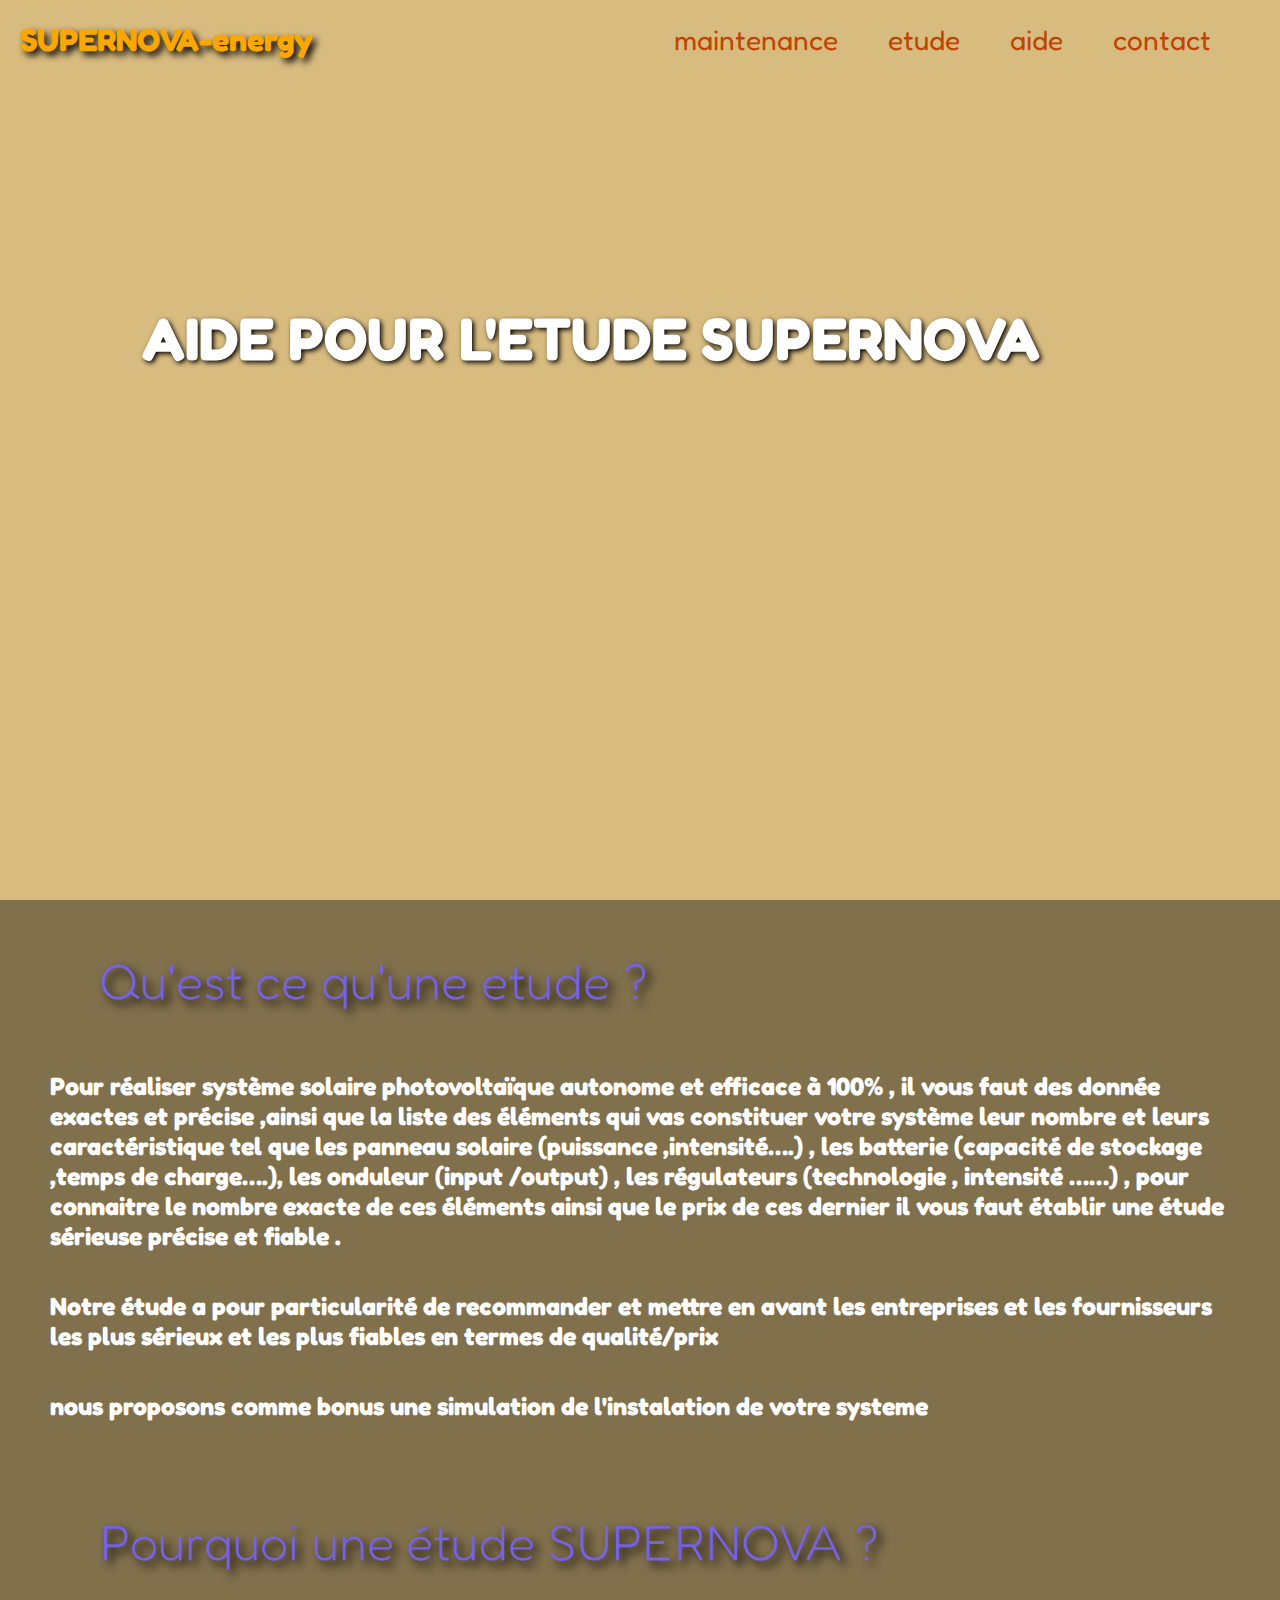
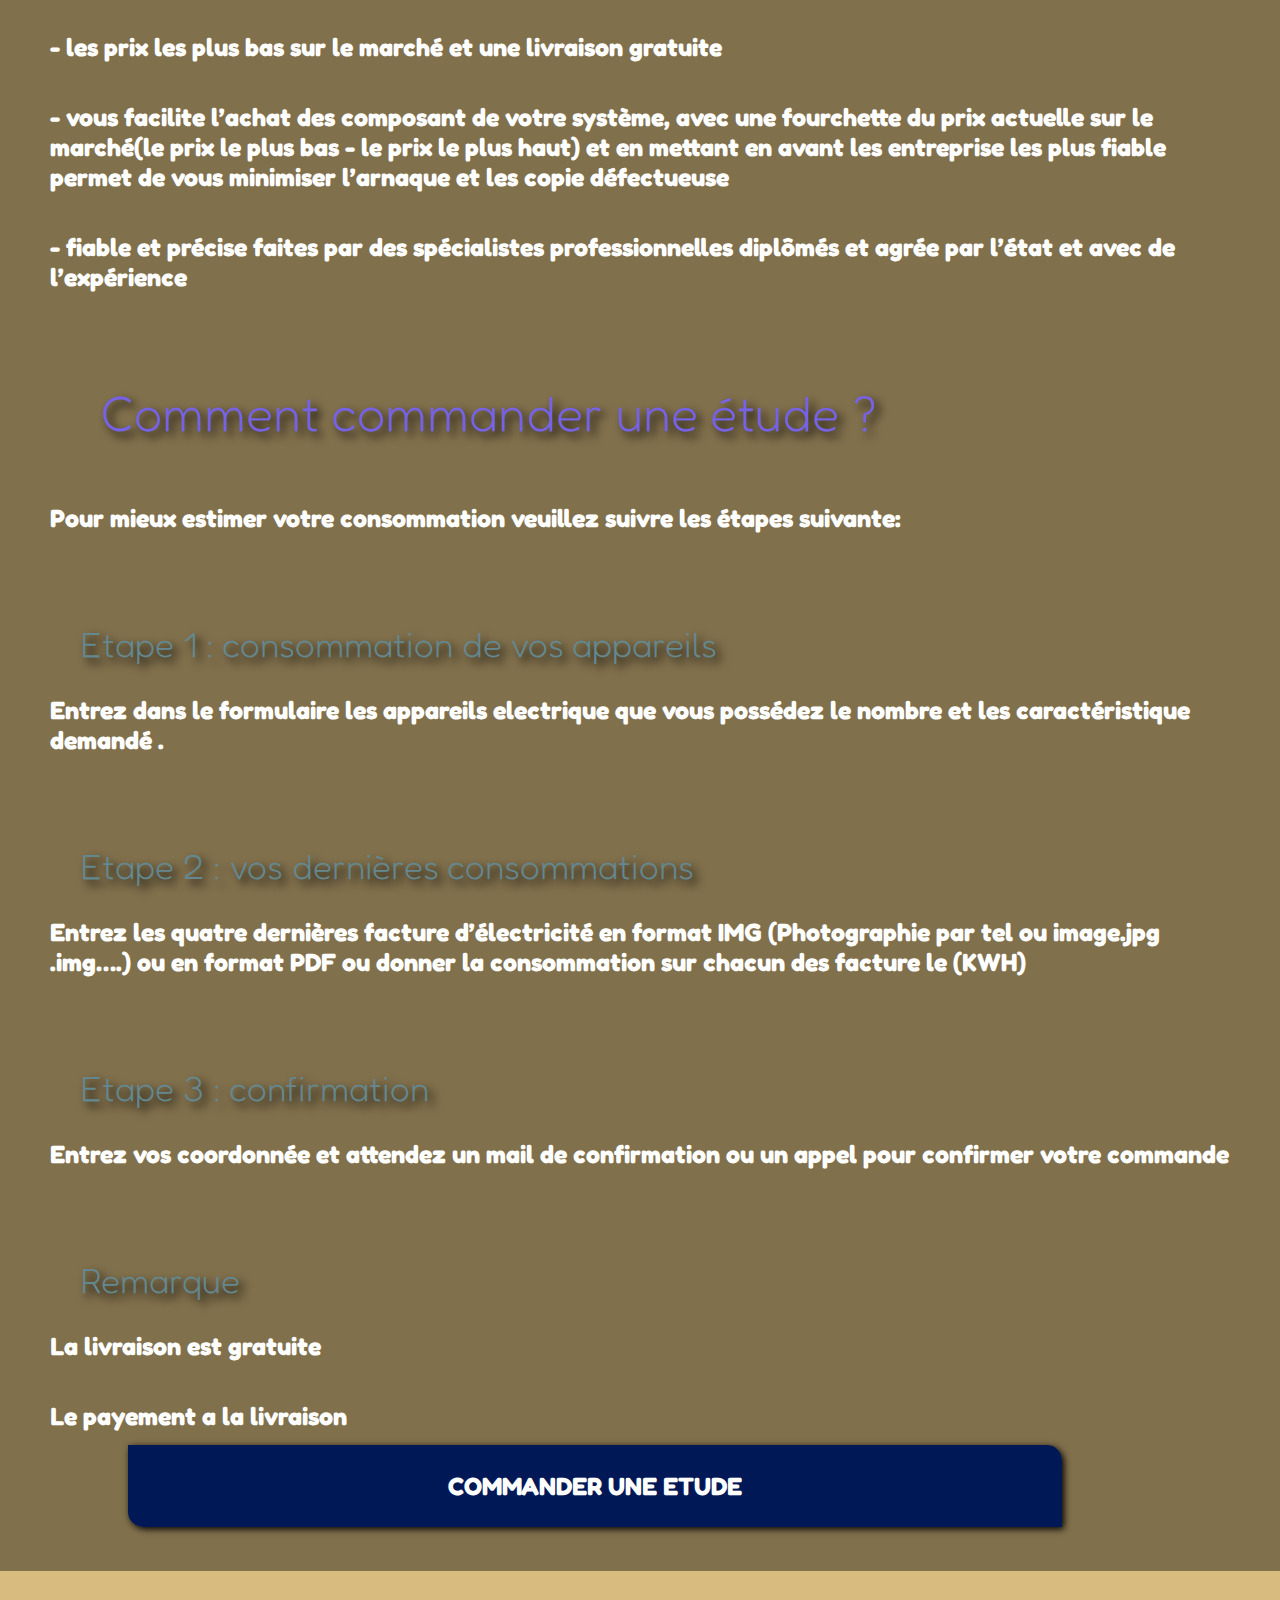
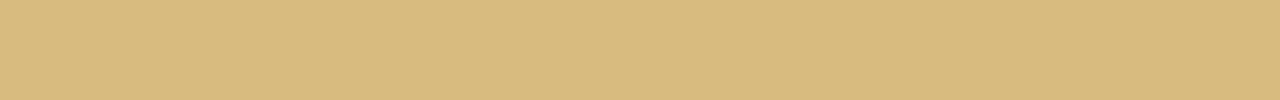
==== aideetude.html @ d3fb1469 "Add files via upload" ====
<!DOCTYPE html>
<html>
<head>
    <meta charset='utf-8'>
    <meta http-equiv='X-UA-Compatible' content='IE=edge'>
    <title>AIDE ETUDE</title>
    <meta name='viewport' content='width=device-width, initial-scale=1'>
    <link rel='stylesheet' type='text/css' media='screen' href='style.css'>
    <script src='main.js'></script>
</head>
<body>
 <header class="aide1">
        <nav class="navbar">
            <a href="index.html" class="logo"> SUPERNOVA-energy</a>
            <div class="navlink">
                <ul>
                <li><a href="maintenance.html">maintenance</a></li>
                  <li><a href="etude.html">etude</a></li>
                  <li><a href="aide.html">aide</a></li>
                  <li><a href="contact.html">contact</a></li>
                 

                </ul>
            </div>
            <h1>
                AIDE POUR L'ETUDE SUPERNOVA
            </h1>
      

            <img src="img/menu-btn.png" alt="menu humburger" class="menu-humburger">

        </nav>
    </header>
    <section class="etude">
            <div class="img"></div>
            <div class="text">
                <h1>
                Qu'est ce qu'une etude ? 
            </h1>
            <p>
            Pour réaliser  système solaire photovoltaïque autonome et efficace à 100% , il vous faut des donnée exactes et précise ,ainsi que la liste des éléments qui vas constituer votre système leur nombre et leurs caractéristique tel que les panneau solaire (puissance ,intensité….) , les batterie (capacité de stockage ,temps de charge….), les onduleur (input /output) , les régulateurs (technologie , intensité ……) , pour connaitre le nombre exacte de ces éléments ainsi que le prix de ces dernier il vous faut établir une étude sérieuse précise et fiable .</p>
            <p>
                Notre étude a pour particularité de recommander et mettre en avant les entreprises et les fournisseurs les plus sérieux et les plus fiables en termes de qualité/prix
            </p>
            <p>
                nous proposons comme bonus une simulation de l'instalation de votre systeme
            </p>
            <h1>
                    Pourquoi une étude SUPERNOVA ?
                </h1>
                <p>
                    - les prix les plus bas sur le marché et une livraison gratuite
                </p>
                <p>
                - vous facilite l’achat des composant de votre système, avec une fourchette du prix actuelle sur le marché(le prix le plus bas - le prix le plus haut) et en mettant  en avant  les entreprise les plus fiable permet de vous minimiser l’arnaque et les copie défectueuse
               </p>
               <p>
                - fiable et précise faites par des spécialistes professionnelles diplômés et agrée par l’état et  avec de l’expérience 
               </p>
<h1>
                    Comment commander une étude ?
                </h1>
                <p>
                     Pour mieux estimer votre consommation veuillez suivre les étapes suivante:
                </p>
                <h2>
                    Etape 1 : consommation de vos appareils
                </h2>
                <p>
                    Entrez dans le formulaire les appareils electrique que vous possédez le nombre et les caractéristique demandé .
                </p>
                <h2>
                    Etape 2 : vos dernières consommations 
                </h2>
                <p>
                    Entrez les quatre dernières facture d’électricité en format IMG (Photographie par tel ou image.jpg .img….) ou en format PDF ou donner la consommation sur chacun des facture le (KWH)
                </p>
                <h2>
                    Etape 3 : confirmation 
                </h2>
                <p>
                    Entrez vos coordonnée et attendez un mail de confirmation ou un appel pour confirmer votre commande
                </p>
                <h2>
                    Remarque 
                </h2>
                <p>
                     La livraison est gratuite 
                </p>
                <p>
                        Le payement a la livraison 
                </p>
           
                
                <a href="https://docs.google.com/forms/d/e/1FAIpQLSfEhR8y7IX6THGjYy0eUigx1FrvRSUzsBHgZr0cVswnl281wQ/viewform?usp=sf_link"> COMMANDER UNE ETUDE </a>
            </div>
        </section>
  <section class="supernovaetude">
            <div class="img">
                
            </div>


            
            </div>
</section>
        <section class="commandetude">
            <div class="img">
                
            </div>
          
            
</section>
</body>
</html>
---- style.css ----
@import url('https://fonts.googleapis.com/css2?family=Fredoka:wght@500&display=swap');
*{
    margin: 0px;
    padding: 0px;
    text-decoration: none;
    list-style: none;

 }
/**************************************************************************************************************************************************************************************/
/*****************page d'acceuil*******************************************************************************************************************************************************/
/**************************************************************************************************************************************************************************************/

body {
    font-family: 'Fredoka', sans-serif;
    background-color: #D8BB7F;
 }

header{
    height: 100vh;
    width: 100wh;
    background-image: url(img/panneau.jpg); 
    background-size: 1500px 1000px;
 }   
header h1{
    font-family: 'Fredoka', sans-serif;
    color: white;
    text-shadow: 2px 2px 5px black;
    position: center;
    text-align: center;
    font-size: 60px;
    padding-right: 10%;
    padding-left: 10%;
    padding-top: 20%;

 }
/**************************************/
/*****nav bar*************************/
/************************************/
.navbar{
    flex-wrap: wrap;
    margin: 20px;
    display: flex ;
    justify-content: space-between;
    width: 95%;
    box-sizing: border-box;
    flex-wrap: wrap;
    text-decoration: none;
    position: absolute;
 }
.navbar a{
    color: rgb(238, 192, 148);
    font-size: 20px;
 }
.navbar .logo{
   font-size: 2em;
   font-weight:bold ;
   text-shadow: 4px 4px 7px black;
   color: #FAA700;

 }

.navbar .navlink {
    display: flex;
    align-items: center;
 }
.navbar .navlink ul{
    display: flex;
 }
.navbar .navlink ul li {
    margin: 0 25px;

 }
.navbar .navlink ul li a:hover{
 color: white;
 font-weight: 100px;
 transition: 0.8s;
 }
.navbar .menu-humburger{
    display: none;
    mask-position: absolute;
    top: 50px;
    right: 50px;
    width: 35px;
 }

@media screen and  (max-width:900px) {
   .navbar .navlink{
        display: none;
    }
 }


/**************************************/
 /*****boutons (etude/maintenance)******/
/**************************************/
header div.etude {
 
    padding-left: 0;
    padding-right: 0;
    padding-left: 7%;
  padding-top: 10%;

 }
header div.etude  a{ 
    font-size: 35px; 
    padding-left: 55px;
    margin-left: 50px;
    padding-right: 55px;
    margin-right: 50px;
    padding-top: 25px;
    padding-bottom:25px ; 
    left: 15%;
    border: 2px 2px solid black;
    border-top-right-radius:15px ;
    border-bottom-left-radius:15px ;
    border-bottom-right-radius:-15px ;
    border-top-left-radius:-15px ;
    box-shadow: 4px 4px 11px black;  
    background-color: #001956;
    color: white;
 }
header div.etude  p{
    display: none;
 }
header div.etude  a:hover{ 
    background-color: white ;
    color: #001956;
    transition: 1.3s;

 }

/**************************************/
 /**************definition**************/
/**************************************/

section.def{
    box-sizing: border-box;
 }
body section.def div.img {
  /* The image used */
  background-image: url("https://www.trepia.fr/wp-content/uploads/2020/04/test-panneau-solaire.jpg");
  filter: blur(3px);
  -webkit-filter: blur(3px);
  background-position: center;
  background-size: cover;
  padding-top: 38%;
  height: 100%;

 }

body section.def div.text {
    position: absolute;
  background-color: rgb(0,0,0); 
  background-color: rgba(0,0,0, 0.4); 
  color: white;
  font-weight: bold;
  z-index: 2;
  width: 100%;
  transform: translat(-50% ,-50%);
  top: 100%;
  left: 0%;

 }
body section.def div.text h1{
    font-size: 315%;
    font-weight: 100;
    text-shadow: 5px 5px 10px black;
    padding-left: 10%;
    padding-top: 4%;
    padding-bottom: 6%;
    color: #7562E5;


    }
body section.def div.text p{
 font-size: 25px;
    padding-bottom: 40px;
    padding-left: 50px;
    padding-right: 50px;
    }
    
body section.def div.text h2{
       font-size: 35px;
    font-weight: 100;
    text-shadow: 5px 5px 10px black;
    padding-left: 80px;
    padding-top: 30px;
    padding-bottom: 30px;
    color: #648890;
 }

body section.def div.text p{
 font-size: 25px;
    padding-bottom: 40px;
    padding-left: 50px;
    padding-right: 50px;
    }
body section.def div.text p a{
    font-size: 25px; 
    padding-left: 15px;
    padding-right: 15px;
    padding-top: 8px;
    padding-bottom:5px ;
    border: 2px 2px solid black;
    border-top-right-radius:15px ;
    border-bottom-left-radius:15px ;
    border-bottom-right-radius:-15px ;
    border-top-left-radius:-15px ;
    box-shadow: 2px 2px 7px black;  
    background-color: #001956;
    color: white;
}
body section.def div.text p a{

 }
/**************************************/
 /**************service****************/
/************************************/

section.service{
    box-sizing: border-box;
 }
body section.service div.img {
  /* The image used */
  background-image: url("https://i1.wp.com/www.sun-energie.fr/wp-content/uploads/images/panneau_photovoltaique_qu_est_ce_que_c_est_15.jpg?w=1250");
  filter: blur(3px);
  -webkit-filter: blur(3px);
  background-position: center;
  background-size: cover;
  padding-top: 800px;
  height: 100%;

 }


/*******************************************************************************************************************/
 /**************page d'etude****************************************************************************************/
/******************************************************************************************************************/
header.etude{
    height: -100%;
    width: -160%;
    background-image: url(https://www.colibri.solar/wp-content/uploads/2021/06/En-quoi-consiste-letude-dun-projet-photovoltaique-1.jpg); 
    background-size: cover;
    background-repeat: no-repeat;
    background-position: center;
   
 } 
/**************************************/
 /**************nav bar****************/
/************************************/
.navbar a{
    color: #C04401;
    font-size: 28px;
    z-index: 0.1;

 }
.navbar .navlink ul li a:hover{
  color: #FE2B2B;
 font-weight: 300px;
 transition: 0.8s;
 }
header.etude .navbar .logo{
   font-size: 2.5em;
   font-weight:bold ;
   text-shadow: 4px 4px 7px black;
   color: #FAA700;

 }
/***************************************************/
 /*********bouton pour l'etude**********************/
/**************************************************/
header.etude div.etude {
 
    padding-right: 0;
    padding-left:25%;
  padding-top: 30%;

 }
header.etude div.etude  a{ 
    font-size: 35px; 
    padding-left: 55px;
    margin-left: 50px;
    padding-right: 55px;
    margin-right: 50px;
    padding-top: 25px;
    
    padding-bottom:25px ; 
    left: 15%;
    border: 2px 2px solid black;
    border-top-right-radius:15px ;
    border-bottom-left-radius:15px ;
    border-bottom-right-radius:-15px ;
    border-top-left-radius:-15px ;
    box-shadow: 4px 4px 11px black;  
    background-color: #001956;
    color: white;
 }
header.etude div.etude  p{
    display: none;
 }
header.etude div.etude  a:hover{ 
    background-color: white ;
    color: #001956;
    transition: 1.3s;

 }
header div.etude::before{
 display: none;
 content: "";
 transition: all 1.3s ease;
 }

header div.etude::after{
 display: flex;
 content: "";
 transition: all 1.3s ease;
 }

/*****************************************/
 /********explication etude****************/
/*****************************************/
section.etude{
    box-sizing: border-box;
   
 }
body section.etude div.img {
  /* The image used */
  background-image: url("https://encrypted-tbn0.gstatic.com/images?q=tbn:ANd9GcTD67GEdLpD5RwC7Pj-Z-_jcHegMuwXntbpJg&usqp=CAU");
  filter: blur(3px);
  -webkit-filter: blur(3px);
  background-position: center;
  background-size: cover;
  padding-top:800px;
  transform: translate(0 , 00%);
  height: 100%;

 }
body section.etude div.text {
    position: absolute;
  background-color: rgb(0,0,0); /* Fallback color */
  background-color: rgba(0,0,0, 0.4); /* Black w/opacity/see-through */
  color: white;
  font-weight: bold;
  z-index: 2;
  width: 100%;
  transform: translat(-50% ,0%);
  padding-bottom: 70px;
  top: 100%;
  left: 0%;
 }
body section.etude div.text h1{
    font-size: 50px;
    font-weight: 100;
    text-shadow: 5px 5px 10px black;
    padding-left: 100px;
    padding-top: 50px;
    padding-bottom: 60px;
    color: #7562E5;
 }
body section.etude div.text h2{
       font-size: 35px;
    font-weight: 100;
    text-shadow: 5px 5px 10px black;
    padding-left: 80px;
    padding-top: 50px;
    padding-bottom: 30px;
    color: #648890;
 }
body section.etude div.text p{
 font-size: 25px;
 padding-bottom: 40px;
 padding-left: 50px;
 padding-right: 50px;
 }
body section.etude div.text  a{
    font-size: 25px;
    text-align: center;
    padding-left: 25%;
    padding-right: 25%;
    margin-top:2% ;
    padding-top: 2%;
    padding-bottom:2% ;
    border: 2px 2px solid black;
    border-top-right-radius:15px ;
    border-bottom-left-radius:15px ;
    border-bottom-right-radius:-15px ;
    border-top-left-radius:-15px ;
    box-shadow: 2px 2px 7px black;  
    background-color: #001956;
    color: white;
    margin-left: 10%;
    margin-right:10% ;
 }   
/**************************************/
 /**************bouton pour l'etude****************/
/************************************/
body section.etude div.text  a:hover{
        background-color:white ;
        color: #001956;
        transition: 1.3s;

    }
/**************************************/
 /**************img****************/
/************************************/
section.supernovaetude{
    box-sizing: border-box;
    bottom: 0%;
 }
body section.supernovaetude div.img {
  /* The image used */
  background-image: url("https://encrypted-tbn0.gstatic.com/images?q=tbn:ANd9GcTNapMEGjmkt0Xf9rYG8qF_p95ejlpTAtB0_bZMWB1-JBWCP3Ca1EvWcHjP1VOBQQs7AqE&usqp=CAU");
  filter: blur(3px);
  -webkit-filter: blur(3px);
  background-position: center;
  background-size: cover;
  padding-top:600px;
  transform: translate(0 , 0%);
  height: 120%;

 }
section.commandetude{
    box-sizing: border-box;
    bottom: 0%;
 }
body section.commandetude div.img {
  /* The image used */
  background-image: url("https://www.cerise-techniques.com/wp-content/uploads/2018/06/Capture1.png");
  filter: blur(3px);
  -webkit-filter: blur(3px);
  background-position: center;
  background-size: cover;
  padding-top:850px;
  transform: translate(0 , 0%);
  height: 100%;

 }
body section.commandetude div.img2 {
  background-image: url("https://www.consoglobe.com/wp-content/uploads/2018/02/Migel_shutterstock_2810656791-e1519725961819.jpg");
  filter: blur(3px);
  -webkit-filter: blur(3px);
  background-position: center;
  background-size: cover;
  background-repeat: no-repeat;
  padding-top:570px;
  transform: translate(0 , 0%);
  height: 100%;
 bottom: 0%;
 }

/**************************************************************************************************************************************************************************************/
/**************************************page pour la maintenance***********************************************************************************************************************/
/**************************************************************************************************************************************************************************************/
header.maintenance{
    height: -100%;
    width: -160%;
    background-image: url("https://la-camda-energie.com/wp-content/uploads/2021/07/La-CAMDA-energies_technicien-photovoltaique-avec-tablette.jpg");
    
    background-size: cover;
    background-repeat: no-repeat;
    background-position: center;
   
 } 
/********************************************/
 /****bouton pour la maintenance************/
/******************************************/
header.maintenance div.maintenance {
 
    padding-right: 0;
    padding-left:25%;
  padding-top: 30%;

}

header.maintenance div.maintenance  a{ 
    font-size: 35px; 
    padding-left: 55px;
    margin-left: 50px;
    padding-right: 55px;
    margin-right: 50px;
    padding-top: 25px;
    
    padding-bottom:25px ; 
    left: 15%;
    border: 2px 2px solid black;
    border-top-right-radius:15px ;
    border-bottom-left-radius:15px ;
    border-bottom-right-radius:-15px ;
    border-top-left-radius:-15px ;
    box-shadow: 4px 4px 11px black;  
    background-color: #001956;
    color: white;
}
header.maintenance div.maintenance  a:hover{ 
    background-color: white ;
    color: #001956;
    transition: 1.3s;

 }

section.maintenance{
    box-sizing: border-box;
    bottom: 0%;
 }
/************************************/
 /**************img*******************/
/************************************/
body section.maintenance div.img {
  /* The image used */
  background-image: url("https://spconfortenr.fr/wp-content/uploads/2020/04/repara-photovoltaique-min.jpg");
  filter: blur(3px);
  -webkit-filter: blur(3px);
  background-position: center;
  background-size: cover;
  padding-top:830px;
  transform: translate(0 , 0%);
  height: 100%;

 }
body section.maintenance div.img2 {
  /* The image used */
     background-image: url(https://mon-panneau-solaire.info/wp-content/uploads/2019/06/nettoyage-panneaux-solaires-1024x684.jpeg); 
  filter: blur(3px);
  -webkit-filter: blur(3px);
  background-position: center;
  background-size: cover;
  background-repeat: no-repeat;
  padding-top:655px;
  transform: translate(0 , 0%);
  height: 100%;
 bottom: 0%;
 }
 body section.maintenance div.img3 {
  /* The image used */
  background-image: url("https://6nergies.fr/wp-content/uploads/2021/06/nettoyage-panneaux-solaires.jpg");
  filter: blur(3px);
  -webkit-filter: blur(3px);
  background-position: center;
  background-size: cover;
  background-repeat: no-repeat;
  padding-top:740px;
  transform: translate(0 , 0%);
  height: 100%;
 bottom: 0%;
 }
  body section.maintenance div.img4 {
   background-image: url("https://solaire-avantages.com/wp-content/themes/yootheme/cache/nett1-eac32225.jpeg");
  filter: blur(3px);
  -webkit-filter: blur(3px);
  background-position: center;
  background-size: cover;
  background-repeat: no-repeat;
  padding-top:540px;
  transform: translate(0 , 0%);
  height: 100%;
 bottom: 0%;
 }
/************************************/
/**************text*******************/
/************************************/
body section.maintenance div.text {
    position: absolute;
  background-color: rgb(0,0,0); /* Fallback color */
  background-color: rgba(0,0,0, 0.4); /* Black w/opacity/see-through */
  color: white;
  font-weight: bold;
  z-index: 2;
  width: 100%;
  transform: translat(-50% ,0%);
  padding-bottom: 70px;
  top: 100%;
  left: 0%;
 }
body section.maintenance div.text h1{
    font-size: 50px;
    font-weight: 100;
    text-shadow: 5px 5px 10px black;
    padding-left: 100px;
    padding-top: 50px;
    padding-bottom: 60px;
    color: #7562E5;
 }
body section.maintenance div.text h2{
       font-size: 35px;
    font-weight: 100;
    text-shadow: 5px 5px 10px black;
    padding-left: 80px;
    padding-top: 50px;
    padding-bottom: 30px;
    color: #648890;
 }
body section.maintenance div.text p{
 font-size: 25px;
 padding-bottom: 40px;
 padding-left: 50px;
 padding-right: 50px;
 }
body section.maintenance div.text  a{
    font-size: 25px;
    text-align: center;
    padding-left: 25%;
    padding-right: 25%;
    margin-top:2% ;
    padding-top: 2%;
    padding-bottom:2% ;
    border: 2px 2px solid black;
    border-top-right-radius:15px ;
    border-bottom-left-radius:15px ;
    border-bottom-right-radius:-15px ;
    border-top-left-radius:-15px ;
    box-shadow: 2px 2px 7px black;  
    background-color: #001956;
    color: white;
    margin-left: 10%;
    margin-right:10% ;
    
 }
body section.maintenance div.text  a:hover{
    background-color: white ;
    color: #001956;
    transition: 1.3s;

 }

/**************************************************************************************************************************************************************************************/
/**************************************************************************************************************************************************************************************/
/**************************************page d'aide***********************************************************************************************************************/
/**************************************************************************************************************************************************************************************/
body.aide header.aide {
    height: -100%;
    width: -160%;
    background-image: url("https://www.ines-solaire.org/site/assets/files/2086/aap8494.1408x450.webp?73e1y");
    background-size: cover;
    background-repeat: no-repeat;
    background-position: center;
   
 } 
/********************************************/
 /****bouton pour l'aide maintenance/etude************/
/******************************************/

body.aide header div.aide {
 padding-left: 0;
    padding-right: 0;
    padding-left: 7%;
  padding-top: 10%;

 }

header.aide div.aide  a{ 
  font-size: 25px; 
    padding-left: 55px;
    margin-left: 40px;
    padding-right: 55px;
    margin-right: 50px;
    padding-top: 25px;
    padding-bottom:25px ; 
    left: 15%;
    border: 2px 2px solid black;
    border-top-right-radius:15px ;
    border-bottom-left-radius:15px ;
    border-bottom-right-radius:-15px ;
    border-top-left-radius:-15px ;
    box-shadow: 4px 4px 11px black;  
    background-color: #0018565b;
    color: rgb(255, 255, 255);
 }
 header.aide div.aide  a.e{
    padding-left: 155px;
     padding-right: 155px;
 }
header.aide div.aide  a:hover{ 
    background-color: rgba(255, 255, 255, 0.425) ;
    color: #001956;
    transition: 1s;

 }
 header.aide div.aide  p{
    display: none;
 }
 /**************************************************************************************************************************************************************************************/
/**************************************************************************************************************************************************************************************/
/**************************************page d'aide POUR LA MAINTENANCE/ETUDE***********************************************************************************************************************/
/**************************************************************************************************************************************************************************************/

body header.aide1 {
    height: -10%;
    width: -160%;
    padding-top: -70%;
    padding-bottom: -60%;
    background-image: url("https://www.ines-solaire.org/site/assets/files/2086/aap8494.1408x450.webp?73e1y");
    background-size: cover;
    background-repeat: no-repeat;
    background-position: center;

   
 }
 header.aide1 p {
    text-align: center;
    font-size: 20px;
    color: white;

 } 
 /**************************************************************************************************************************************************************************************/
/**************************************************************************************************************************************************************************************/
/**************************************page de contact***********************************************************************************************************************/
/**************************************************************************************************************************************************************************************/
body header.contact {
    height: -160%;
    width: -160%;
   
    padding-bottom: -60%;
    background-image: url("https://www.cerise-techniques.com/wp-content/uploads/2018/06/Capture1.png");
    background-size: cover;
    background-repeat: no-repeat;
    background-position: center;


   
 }

 body header.contact h2{
    color: white;
    font-size: 30px;
    text-shadow: 4px 4px 8px black;
    padding-top: 50px;
    padding-bottom:10px;
    padding-left: 30%;
 }
 body header.contact p{
    color: rgb(12, 140, 224);
    font-size: 20px;
 text-shadow: 3px 3px 6px black;
 text-align: center;
  padding-top: 10px;
  padding-bottom: 10px;
  padding-left: 40%;
 }
  body header.contact div.contact{
    padding-top: 100px;

  background-color: rgb(0,0,0); /* Fallback color */
  background-color: rgba(0,0,0, 0.4); /* Black w/opacity/see-through */
  color: white;
  font-weight: bold;
  z-index: 2;

  }
/**************************************************************************************************************************************************************************************/
/**************************************************************************************************************************************************************************************/
/*************************************modification selon les format**********************************************************************************************************************************/
/**************************************************************************************************************************************************************************************/
/**************************************************************************************************************************************************************************************/
/**************************************************************************************************************************************************************************************/


@media screen and  (max-width:980px) {
.navbar .navlink{
        display: none;
    }
}

@media screen and  (max-width:1323px) {
/**************************************page d'acceuil***********************************************************************************************************************/
/**************************************************************************************************************************************************************************************/

/**************************************/
 /*****boutons (etude/maintenance)******/
/**************************************/
header div.etude {
 
    padding-left: 0;
    padding-right: 0;
    padding-left: 5%;
  padding-top: 15%;

 }
header div.etude  a{ 
    font-size: 25px; 
    padding-left: 35px;
    margin-left: 35px;
    padding-right: 35px;
    margin-right: 35px;
    padding-top: 20px;
    padding-bottom:20px ; 
    left: 10%;

 }
body section.service div.img {
  padding-top: 900px;
  height: 100%;

 }
 body section.commandetude div.img2 {
    display: none;

 }
  body section.commandetude div.img {
    padding-top: 1000px;

  }
  body section.supernovaetude div.img {
padding-top: 600px;
}

@media screen and  (max-width:1027px) {

 /**************************************************************************************************************************************************************************************/
/**************************************************************************************************************************************************************************************/
/**************************************page d'acceuil***********************************************************************************************************************/
/**************************************************************************************************************************************************************************************/

header div.etude {
 
    padding-left: 0;
    padding-right: 0;
    padding-left: 5%;
  padding-top: 25%;

 }
header div.etude  a{ 
    font-size: 20px; 
    padding-left: 25px;
    margin-left: 25px;
    padding-right: 25px;
    margin-right: 25px;
    padding-top: 18px;
    padding-bottom:18px ; 
    left: 8%;
}
body section.service div.img {
    padding-top: 950px;
}
body section.def div.img {
 padding-top: 67%;

}
 
}
@media screen and  (max-width:824px) {
 /**************************************************************************************************************************************************************************************/
/**************************************************************************************************************************************************************************************/
/**************************************page d'acceuil***********************************************************************************************************************/
/**************************************************************************************************************************************************************************************/

header div.etude {
 
    padding-left: 0;
    padding-right: 0;
    padding-left: 5%;
  padding-top: 35%;

 }
header div.etude  a{ 
    font-size: 25px; 
    padding-left: 20px;
    margin-left: 20px;
    padding-right: 20px;
    margin-right: 20px;
    padding-top: 15px;
    padding-bottom:15px ; 
    left: 8%;
}
body section.service div.img {}

}
@media screen and  (max-width:780px) {

 /**************************************************************************************************************************************************************************************/
/**************************************************************************************************************************************************************************************/
/**************************************page d'acceuil***********************************************************************************************************************/
/**************************************************************************************************************************************************************************************/

header div.etude  p{
 

}
 header div.etude  a{ 
    text-align: center;
    font-size: 25px; 
    padding-left: 20px;
    margin-left: 20px;
    padding-right: 20px;
    margin-right: 20px;
    padding-top: 15px;
    padding-bottom:15px ; 
    left: 8%;
    display: flex;
    margin-top: 2%;
    margin-bottom: 2%;
 }
body section.service div.img {
    padding-top: 1000px;
    display: flex;
}
body section.def div.img {
 padding-top: 100%;
    display: flex;

}
}
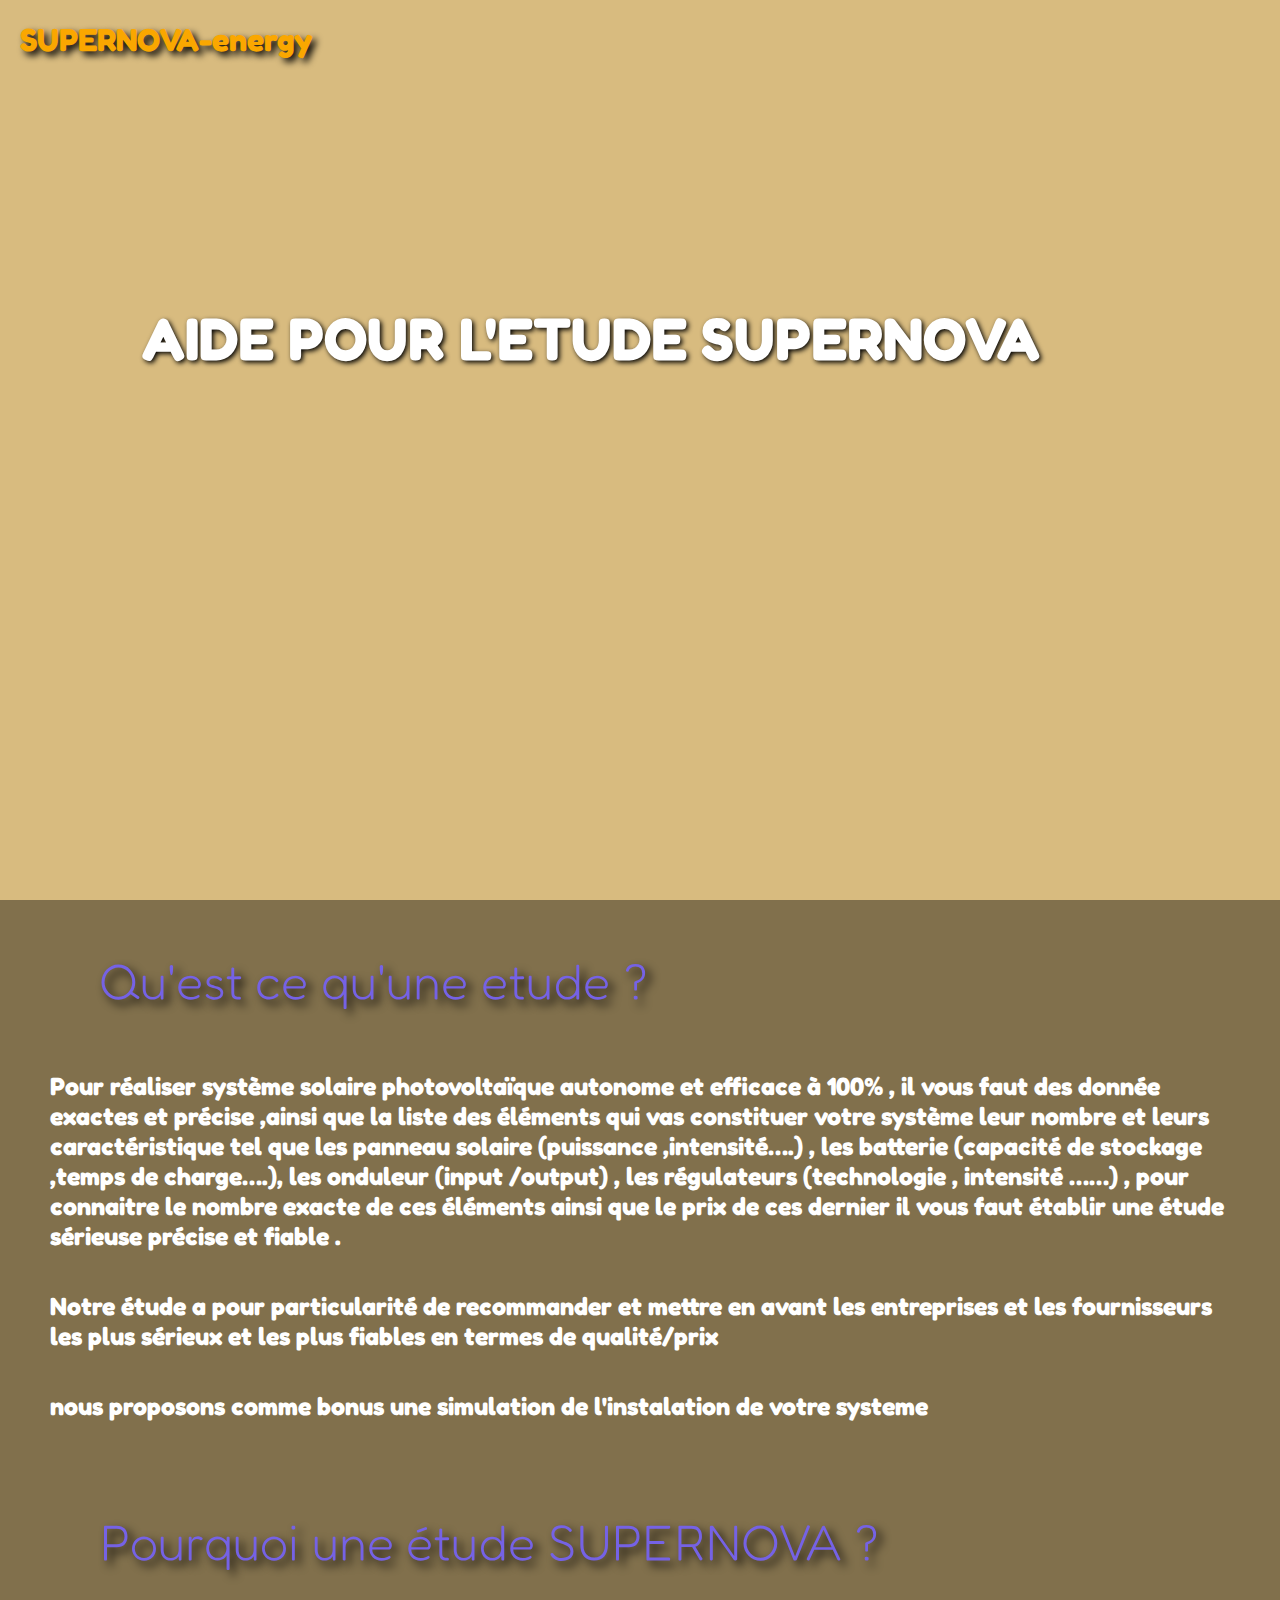
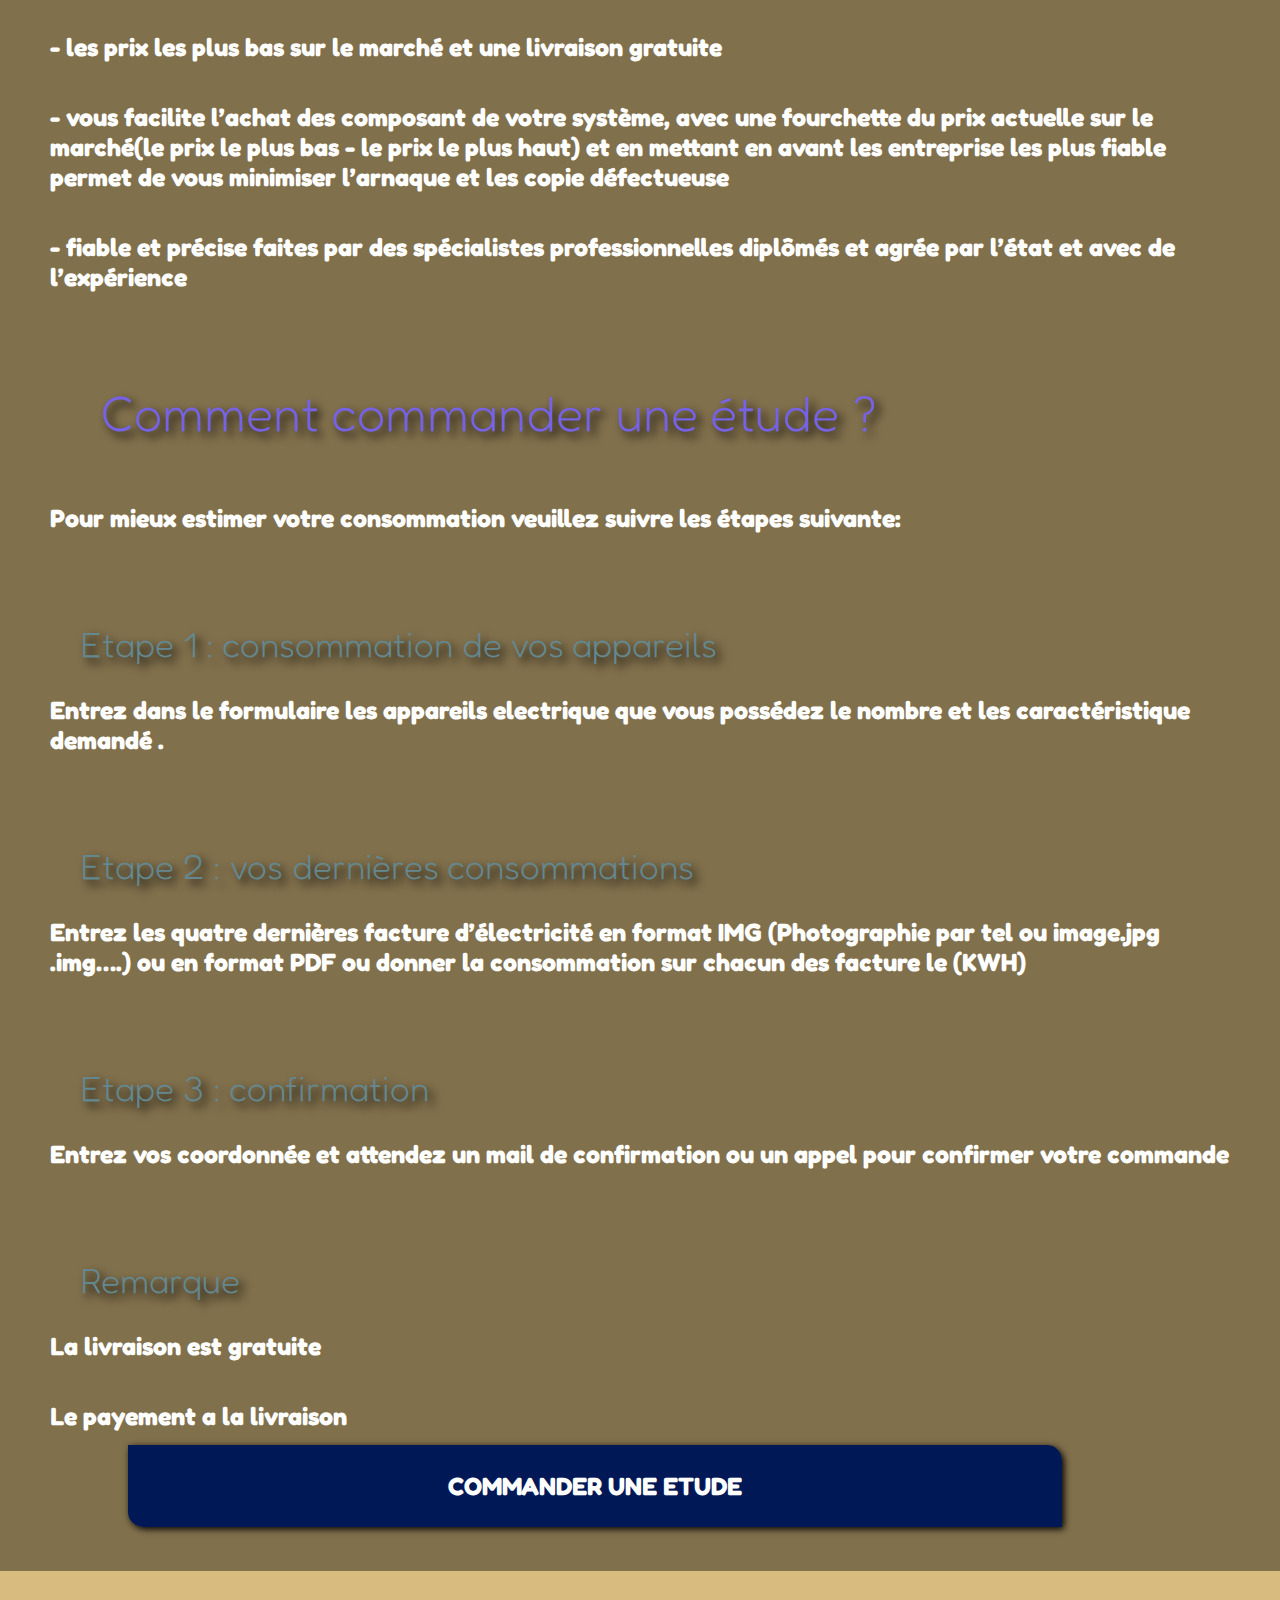
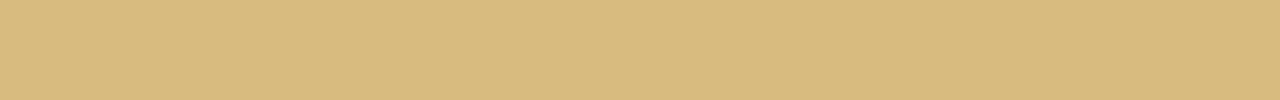
==== commit fad5448b: "Update aideetude.html" ====
--- a/aideetude.html
+++ b/aideetude.html
@@ -14,10 +14,7 @@
             <a href="index.html" class="logo"> SUPERNOVA-energy</a>
             <div class="navlink">
                 <ul>
-                <li><a href="maintenance.html">maintenance</a></li>
-                  <li><a href="etude.html">etude</a></li>
-                  <li><a href="aide.html">aide</a></li>
-                  <li><a href="contact.html">contact</a></li>
+
                  
 
                 </ul>
@@ -112,4 +109,4 @@
             
 </section>
 </body>
-</html>+</html>
--- a/style.css
+++ b/style.css
@@ -18,8 +18,8 @@
 header{
     height: 100vh;
     width: 100wh;
-    background-image: url(img/panneau.jpg); 
-    background-size: 1500px 1000px;
+       background-image: url(https://algeriainvest.com/storage/uploads/news_logos/586011209news_logo.jpg); 
+    background-size: cover;
  }   
 header h1{
     font-family: 'Fredoka', sans-serif;
@@ -507,7 +507,7 @@
 /************************************/
 body section.maintenance div.img {
   /* The image used */
-  background-image: url("https://spconfortenr.fr/wp-content/uploads/2020/04/repara-photovoltaique-min.jpg");
+  background-image: url("https://mon-panneau-solaire.info/wp-content/uploads/2022/01/maintenance-des-panneaux-solaires-photovoltaiques.jpg");
   filter: blur(3px);
   -webkit-filter: blur(3px);
   background-position: center;
